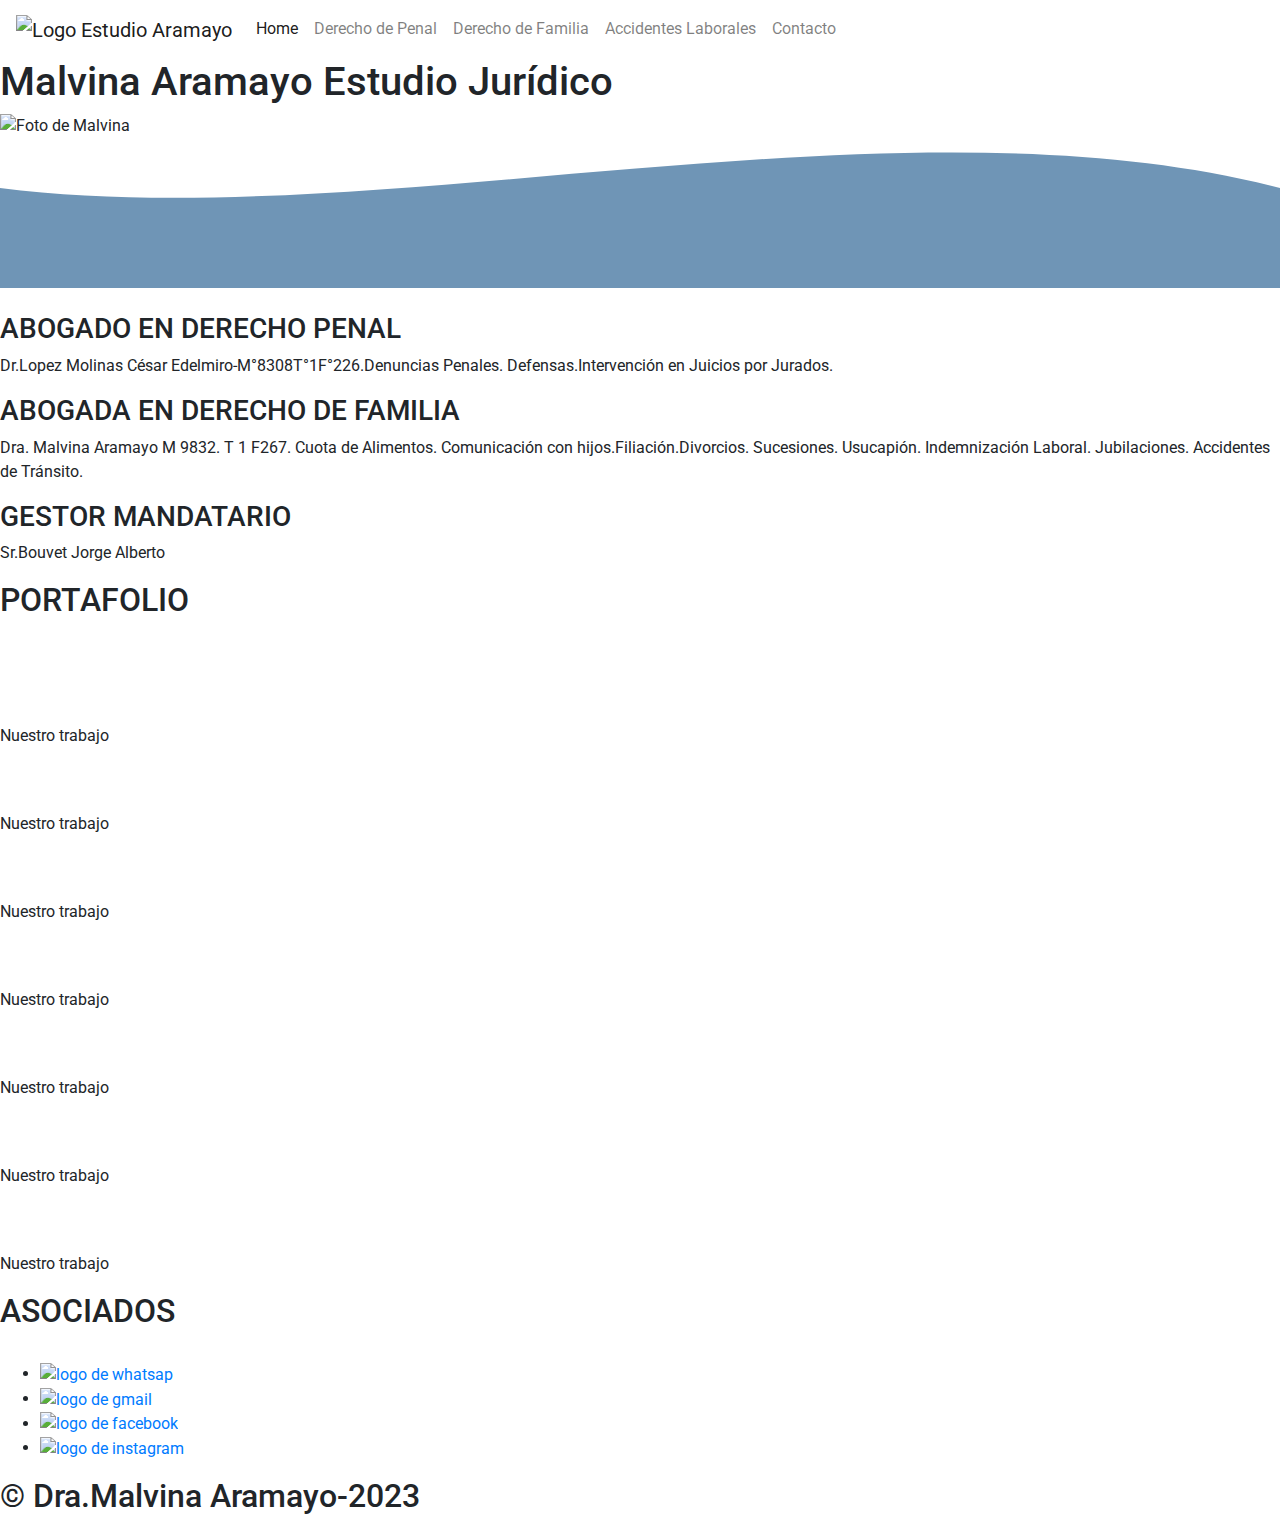
==== index.html @ 1f6ae99d "n" ====
<!DOCTYPE html>
<html lang="es">
  <head>
    <meta charset="UTF-8" />
    <meta http-equiv="X-UA-Compatible" content="IE=edge" />
    <meta name="viewport" content="width=device-width, initial-scale=1.0" />
    <title>Estudio Jurídico Malvina Aramayo</title>
    <link
      rel="stylesheet"
      href="https://cdn.jsdelivr.net/npm/bootstrap@4.3.1/dist/css/bootstrap.min.css"
      integrity="sha384-ggOyR0iXCbMQv3Xipma34MD+dH/1fQ784/j6cY/iJTQUOhcWr7x9JvoRxT2MZw1T"
      crossorigin="anonymous"
    />
    <link rel="stylesheet" href="css/estilos.css" />
    <link rel="preconnect" href="https://fonts.googleapis.com" />
    <link rel="preconnect" href="https://fonts.gstatic.com" crossorigin />
    <link href="https://fonts.googleapis.com/css2?family=Roboto:wght@700&display=swap" rel="stylesheet" />
  </head>

  <body>
    <header>
      <nav class="navbar navbar-expand-lg navbar-light">
        <a class="navbar-brand" href="#">
          <img src="./imagenes/logo.jpge.jpeg" width="50" height="50" alt="Logo Estudio Aramayo" />
        </a>
        <button
          class="navbar-toggler"
          type="button"
          data-toggle="collapse"
          data-target="#navbarNavDropdown"
          aria-controls="navbarNavDropdown"
          aria-expanded="false"
          aria-label="Toggle navigation"
        >
          <span class="navbar-toggler-icon"></span>
        </button>
        <div class="collapse navbar-collapse" id="navbarNavDropdown">
          <ul class="navbar-nav">
            <li class="nav-item active">
              <a class="nav-link" href="./index.html">Home</a>
            </li>
            <li class="nav-item">
              <a class="nav-link" href="../PFARramayo/paginas/DERECHOPENAL.html">Derecho de Penal</a>
            </li>
            <li class="nav-item">
              <a class="nav-link" href="../PFARramayo/paginas/DERECHOFAMILIA.html">Derecho de Familia</a>
            </li>
            <li class="nav-item">
              <a class="nav-link" href="../PFARramayo/paginas/Accidente_Laborales.html">Accidentes Laborales</a>
            </li>
            <li class="nav-item">
              <a class="nav-link" href="paginas/Contacto.html">Contacto</a>
            </li>
          </ul>
        </div>
      </nav>
    </header>
    <main>
      <div class="imagenparalaola banner-container">
        <h1>Malvina Aramayo Estudio Jurídico</h1>

        <img src="imagenes/imagenprincipal.jpeg-modified.jpg" alt="Foto de Malvina" class="image-malvina" />
      </div>

      <div class="wave" style="height: 150px; overflow: hidden">
        <svg viewBox="0 0 500 150" preserveAspectRatio="none" style="height: 100%; width: 100%">
          <path
            d="M0.00,49.98 C146.44,98.02 349.20,-49.98 500.00,49.98 L500.00,150.00 L0.00,150.00 Z"
            style="stroke: none; fill: rgb(111, 149, 182)"
          ></path>
        </svg>
      </div>

      <div class="foto_demora_sentencia">
        <img
          src="imagenes/demora-sentencias-diario-juridico-.jpg"
          alt=""
          class="foto_demora_sentencia responsive-imag"
        />
      </div>

      <div class="contenido_textos1">
        <h3>ABOGADO EN DERECHO PENAL</h3>
        <p>
          Dr.Lopez Molinas César Edelmiro-M°8308T°1F°226.Denuncias Penales. Defensas.Intervención en Juicios por
          Jurados.
        </p>
        <h3>ABOGADA EN DERECHO DE FAMILIA</h3>
        <p>
          Dra. Malvina Aramayo M 9832. T 1 F267. Cuota de Alimentos. Comunicación con hijos.Filiación.Divorcios.
          Sucesiones. Usucapión. Indemnización Laboral. Jubilaciones. Accidentes de Tránsito.
        </p>
        <h3>GESTOR MANDATARIO</h3>
        <p>Sr.Bouvet Jorge Alberto</p>
      </div>

      <section class="portafolio">
        <div class="contenedor">
          <h2 class="titulo">PORTAFOLIO</h2>
          <div class="galeria-port">
            <div class="imagen_port">
              <img src="imagenes/1.jpeg" alt="" />
              <div class="hover_galeria">
                <img src="imagenes/icono1.png" alt="" />
              </div>
            </div>

            <div class="imagen_port">
              <img src="imagenes/2.jpeg" alt="" />
              <div class="hover_galeria">
                <img src="imagenes/icono1.png" alt="" />
                <p>Nuestro trabajo</p>
              </div>
            </div>
            <div class="imagen_port">
              <img src="imagenes/3.jpeg" alt="" />
              <div class="hover_galeria">
                <img src="imagenes/icono1.png" alt="" />
                <p>Nuestro trabajo</p>
              </div>
            </div>
            <div class="imagen_port">
              <img src="imagenes/4.jpeg" alt="" />
              <div class="hover_galeria">
                <img src="imagenes/icono1.png" alt="" />
                <p>Nuestro trabajo</p>
              </div>
            </div>
            <div class="imagen_port">
              <img src="imagenes/5.jpeg" alt="" />
              <div class="hover_galeria">
                <img src="imagenes/icono1.png" alt="" />
                <p>Nuestro trabajo</p>
              </div>
            </div>
            <div class="imagen_port">
              <img src="imagenes/6.jpeg" alt="" />
              <div class="hover_galeria">
                <img src="imagenes/icono1.png" alt="" />
                <p>Nuestro trabajo</p>
              </div>
            </div>
            <div class="imagen_port">
              <img src="imagenes/7.jpeg" alt="" />
              <div class="hover_galeria">
                <img src="imagenes/icono1.png" alt="" />
                <p>Nuestro trabajo</p>
              </div>
            </div>
            <div class="imagen_port">
              <img src="imagenes/8.jpeg" alt="" />
              <div class="hover_galeria">
                <img src="imagenes/icono1.png" alt="" />
                <p>Nuestro trabajo</p>
              </div>
            </div>

            <div class="ASOCIADOS">
              <h2 class="Titulo">ASOCIADOS</h2>
              <div class="cards">
                <img src="imagenes/imagenes/face1.jpeg" alt="" class="IMAGEN_ASOCIADOS" />
              </div>
            </div>
          </div>
        </div>
      </section>
    </main>
    <footer>
      <ul>
        <li>
          <a href="https://api.whatsapp.com/send?phone=3447553582" target="blank">
            <img src="./imagenes/WhatsApp-logo.jpeg" class="logos-redes" alt="logo de whatsap" />
          </a>
        </li>
        <li>
          <a href="" target="_blank">
            <img src="./imagenes/Gmail.jpge.png" class="logos-redes" alt="logo de gmail" />
          </a>
        </li>
        <li>
          <a href="https://www.facebook.com/AbogadaMalvinaAramayo/" target="_blank">
            <img src="imagenes/iconoface.jpge.jpg" class="logos-redes" alt="logo de facebook" />
          </a>
        </li>
        <li>
          <a href="https://www.instagram.com/malvinaaramayoabogada/" target="_blank">
            <img src="./imagenes/Instagram-Logo.jpge.jpg" class="logos-redes" alt="logo de instagram" />
          </a>
        </li>
      </ul>
      <h2 class="titulo_final">&copy; Dra.Malvina Aramayo-2023</h2>
    </footer>
    <script
      src="https://code.jquery.com/jquery-3.3.1.slim.min.js"
      integrity="sha384-q8i/X+965DzO0rT7abK41JStQIAqVgRVzpbzo5smXKp4YfRvH+8abtTE1Pi6jizo"
      crossorigin="anonymous"
    ></script>
    <script
      src="https://cdn.jsdelivr.net/npm/popper.js@1.14.7/dist/umd/popper.min.js"
      integrity="sha384-UO2eT0CpHqdSJQ6hJty5KVphtPhzWj9WO1clHTMGa3JDZwrnQq4sF86dIHNDz0W1"
      crossorigin="anonymous"
    ></script>
    <script
      src="https://cdn.jsdelivr.net/npm/bootstrap@4.3.1/dist/js/bootstrap.min.js"
      integrity="sha384-JjSmVgyd0p3pXB1rRibZUAYoIIy6OrQ6VrjIEaFf/nJGzIxFDsf4x0xIM+B07jRM"
      crossorigin="anonymous"
    ></script>
  </body>
</html>
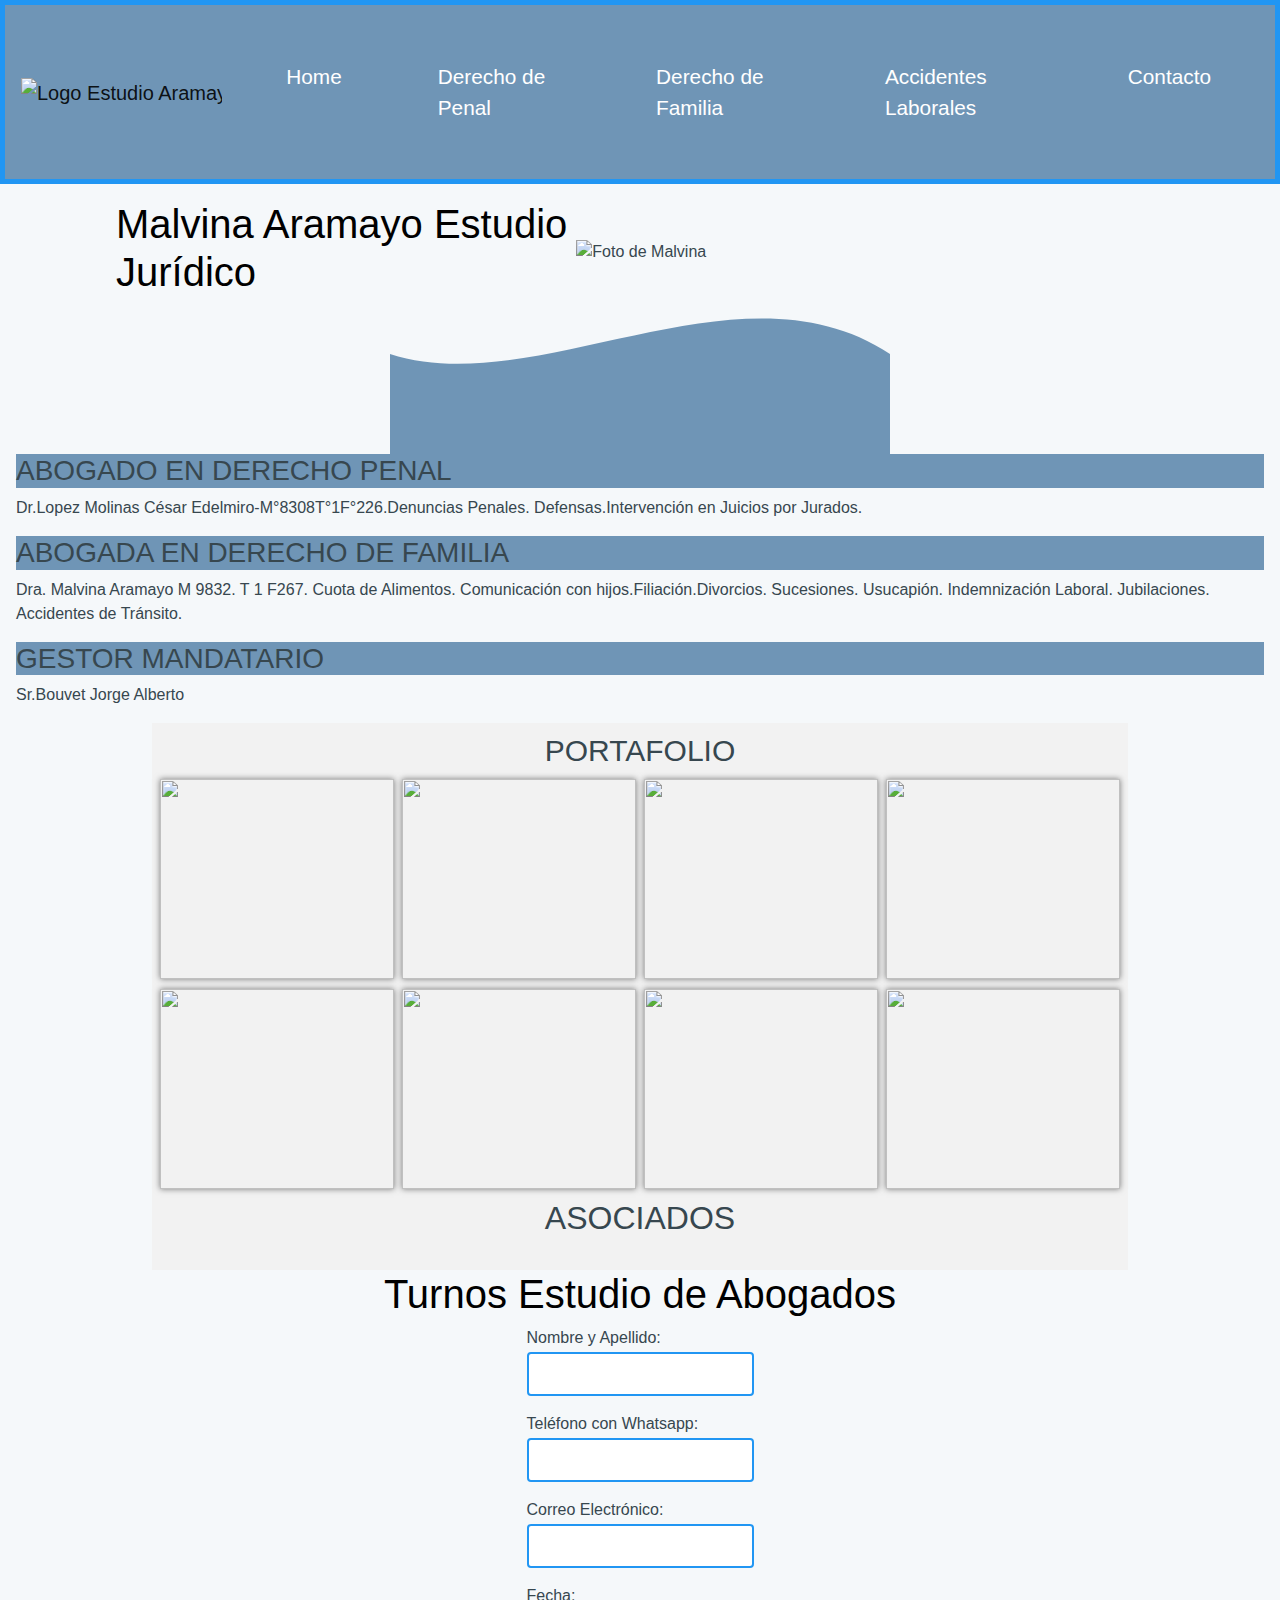
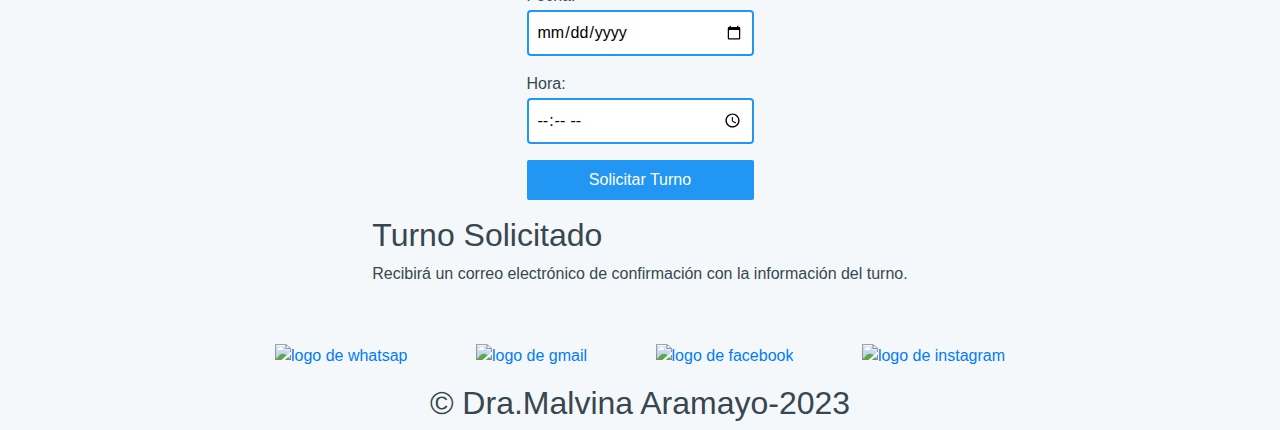
==== commit 0ee39f62: "Update index.html" ====
--- a/index.html
+++ b/index.html
@@ -37,26 +37,26 @@
         <div class="collapse navbar-collapse" id="navbarNavDropdown">
           <ul class="navbar-nav">
             <li class="nav-item active">
-              <a class="nav-link" href="./index.html">Home</a>
-            </li>
-            <li class="nav-item">
-              <a class="nav-link" href="../PFARramayo/paginas/DERECHOPENAL.html">Derecho de Penal</a>
-            </li>
-            <li class="nav-item">
-              <a class="nav-link" href="../PFARramayo/paginas/DERECHOFAMILIA.html">Derecho de Familia</a>
-            </li>
-            <li class="nav-item">
-              <a class="nav-link" href="../PFARramayo/paginas/Accidente_Laborales.html">Accidentes Laborales</a>
-            </li>
-            <li class="nav-item">
-              <a class="nav-link" href="paginas/Contacto.html">Contacto</a>
+              <a class="nav-link" href="index.html">Home</a>
+            </li>
+            <li class="nav-item">
+              <a class="nav-link" href="paginas\DERECHOPENAL.html">Derecho de Penal</a>
+            </li>
+            <li class="nav-item">
+              <a class="nav-link" href="paginas\DERECHOFAMILIA.html">Derecho de Familia</a>
+            </li>
+            <li class="nav-item">
+              <a class="nav-link" href="paginas\Accidente_Laborales.html">Accidentes Laborales</a>
+            </li>
+            <li class="nav-item">
+              <a class="nav-link" href="paginas\Contacto.html">Contacto</a>
             </li>
           </ul>
         </div>
       </nav>
-    </header>
+     </header>
     <main>
-      <div class="imagenparalaola banner-container">
+           <div class="imagenparalaola banner-container">
         <h1>Malvina Aramayo Estudio Jurídico</h1>
 
         <img src="imagenes/imagenprincipal.jpeg-modified.jpg" alt="Foto de Malvina" class="image-malvina" />
@@ -164,6 +164,24 @@
           </div>
         </div>
       </section>
+      <h1>Turnos Estudio de Abogados</h1>
+      <form> 
+            <label for="nombre">Nombre y Apellido:</label>
+            <input type="text" id="nombre" name="nombre" required>
+            <label for="telefono">Teléfono con Whatsapp:</label>
+            <input type="tel" id="telefono" name="telefono" required>
+            <label for="email">Correo Electrónico:</label>
+            <input type="email" id="email" name="email" required>
+            <label for="fecha">Fecha:</label>
+            <input type="date" id="fecha" name="fecha" min="2023-05-09" max="2023-06-30" required>
+            <label for="hora">Hora:</label>
+            <input type="time" id="hora" name="hora" min="08:00" max="20:00" step="1800" required>
+            <button type="submit">Solicitar Turno</button>
+        </form>
+        <div id="confirmacion" class="oculto">
+            <h2>Turno Solicitado</h2>
+            <p>Recibirá un correo electrónico de confirmación con la información del turno.</p>
+        </div>
     </main>
     <footer>
       <ul>
@@ -205,5 +223,6 @@
       integrity="sha384-JjSmVgyd0p3pXB1rRibZUAYoIIy6OrQ6VrjIEaFf/nJGzIxFDsf4x0xIM+B07jRM"
       crossorigin="anonymous"
     ></script>
+    <script src="add.js"></script>
   </body>
 </html>
--- a/css/estilos.css
+++ b/css/estilos.css
@@ -0,0 +1,414 @@
+body {
+  font-family: Verdana, Geneva, Tahoma, sans-serif;
+  background-size: 100%;
+  background-color: white;
+}
+
+.banner-container {
+  display: flex;
+  justify-content: space-between;
+  align-items: center;
+}
+.banner-container h1 {
+  margin-left: 100px;
+}
+.banner-container .image-malvina {
+  width: 900px;
+}
+
+@media (max-width: 1200px) {
+  .banner-container {
+    flex-direction: column;
+  }
+  .banner-container .image-malvina {
+    width: 100%;
+  }
+}
+nav {
+  background-color: rgb(111, 149, 182);
+}
+nav li {
+  display: inline;
+  margin: 40px;
+  border: #060617;
+  bottom: 20px;
+  text-decoration: none;
+}
+nav li .nav-link {
+  color: white !important;
+  font-size: 1.3rem;
+}
+
+/* li */
+footer {
+  margin-top: 25px;
+  display: flex;
+  justify-content: center;
+  align-items: center;
+  flex-direction: column;
+}
+footer li {
+  display: inline-block;
+  margin-left: 2rem;
+  margin-right: 2rem;
+  text-align: center;
+}
+footer .logos-redes {
+  height: 2rem;
+}
+
+* {
+  margin: 0;
+  padding: 0;
+  box-sizing: border-box;
+}
+
+.html {
+  font-size: 50%;
+}
+
+h1 {
+  color: black;
+}
+
+.foto_demora_sentencia {
+  background-color: #05060b;
+  display: flex;
+  justify-content: center;
+  align-items: center;
+}
+
+.contenedor_sobre_nosotros {
+  width: 115 px 134 px;
+  background: aqua;
+}
+
+.contenedor_sobre_nosotros > img {
+  width: 100%;
+  padding: 5px;
+}
+
+.nuestros servicios {
+  bottom: 40px;
+  background: #8313de;
+  font-family: "Segoe UI", Tahoma, Geneva, Verdana, sans-serif;
+  font: 300;
+}
+
+.contenedor_sobre_nosotros {
+  width: 30%;
+}
+
+.titulo {
+  font-family: Verdana, Geneva, Tahoma, sans-serif;
+  font-size: 30px;
+  text-align: center;
+  margin: auto;
+  padding: 10px;
+  background: #f2f2f2;
+}
+
+.imagen-abaust-us {
+  width: 48%;
+}
+
+.contenido_textos > h3 {
+  width: 100%;
+  position: fixed;
+  color: coral;
+}
+
+.contenido_textos > h3 p {
+  color: coral;
+}
+
+.contenido_textos > h3 span {
+  background: #4d0686;
+  color: #fff;
+  border-radius: 50%;
+  display: inline-block;
+  text-align: center;
+  width: 30px;
+  height: 30px;
+  padding: 2px;
+  box-shadow: 0 0 6px 0 rgba(0, 0, 0, 0.5);
+  margin-right: 5px;
+}
+
+footer div ul li {
+  display: inline-block;
+  margin-left: 2rem;
+  margin-right: 2rem;
+  text-align: center;
+}
+
+.div_footer {
+  position: relative;
+  top: 0%;
+  left: 0%;
+  text-align: center;
+  background-color: #08415c;
+  font-size: 0%;
+  height: 6rem;
+  width: 100%;
+}
+
+.logowhatsapp {
+  height: 3rem;
+  width: 3rem;
+}
+
+.logoGmail {
+  height: 3rem;
+  width: 3rem;
+}
+
+.logoface {
+  height: 3rem;
+  width: 3rem;
+}
+
+.logoinstagram {
+  height: 3rem;
+  width: 3rem;
+}
+
+.lista_de_servicios {
+  position: relative;
+  width: 100%;
+}
+
+.largo {
+  height: 40rem;
+}
+
+.lista_izquierda {
+  position: absolute;
+  width: 33, 33%;
+  left: 0%;
+}
+
+.lista_medio {
+  position: absolute;
+  width: 33, 33%;
+  left: 33, 33%;
+}
+
+.lista_derecha {
+  position: absolute;
+  width: 33, 33%;
+  left: 66, 66%;
+}
+
+/*galeria*/
+.portafolio {
+  background: #f2f2f2;
+  display: flex;
+}
+
+.galeria-port {
+  display: flex;
+  justify-content: space-evenly;
+  flex-wrap: wrap;
+}
+
+.imagen_port {
+  width: 24%;
+  margin-bottom: 10px;
+  height: 200px;
+  overflow: hidden;
+  position: relative;
+  cursor: pointer;
+  box-shadow: 0 0 6px 0 rgba(0, 0, 0, 0.5);
+}
+
+.imagen_port > img {
+  width: 100%;
+  height: 100%;
+  object-fit: cover;
+  display: block;
+}
+
+.hover-galeria {
+  position: absolute;
+  width: 100%;
+  height: 100%;
+  top: 0;
+  transform: scale(1);
+  background: hsla(273, 91%, 27%, 0.7);
+  transition: transform 0.5s;
+  justify-content: center;
+  align-items: column;
+}
+
+.hover-galeria img {
+  width: 50px;
+}
+
+.hover-galeria p {
+  color: #fff;
+}
+
+.imagen_port:hover.hover-galeria {
+  transform: scale(1);
+}
+
+.responsive-imag {
+  max-width: 100%;
+  height: auto;
+}
+
+/*Pseudoelementos*/
+h3:nth-child(1) {
+  background-color: rgb(111, 149, 182);
+}
+
+h3:nth-child(3) {
+  background-color: rgb(111, 149, 182);
+}
+
+h3:nth-child(5) {
+  background-color: rgb(111, 149, 182);
+}
+
+.subtitle-penal {
+  color: black;
+}
+
+.container-penal {
+  display: flex;
+  justify-content: space-around;
+  align-items: center;
+  flex-direction: column;
+}
+.container-penal .penal-content {
+  background-color: rgb(111, 149, 182);
+  min-height: 400px;
+  display: flex;
+  justify-content: center;
+  align-items: center;
+  flex-direction: column;
+  padding: 50px;
+}
+
+.familia-banner {
+  display: flex;
+  justify-content: flex-end;
+  align-items: center;
+}
+.familia-banner .familia-banner-content {
+  margin-right: 50px;
+}
+
+.container-familia {
+  display: flex;
+  flex-direction: column;
+  justify-content: center;
+}
+.container-familia .familia-element {
+  background-color: rgb(111, 149, 182);
+  display: flex;
+  flex-direction: column;
+  justify-content: center;
+  align-items: center;
+  margin-top: 10px;
+  padding: 50px;
+}
+
+@media (max-width: 1200px) {
+  .familia-banner {
+    flex-direction: column;
+  }
+}
+.laboral-container {
+  margin-top: 30px;
+  display: flex;
+  justify-content: center;
+  align-items: center;
+  flex-direction: column;
+}
+.laboral-container .laboral-content {
+  margin: 10px 0;
+  padding: 50px;
+  background-color: rgb(111, 149, 182);
+  display: flex;
+  justify-content: center;
+  align-items: center;
+  flex-direction: column;
+}
+.laboral-container .laboral-content img {
+  width: 300px;
+}
+
+.contact-container {
+  min-height: 75vh;
+  display: flex;
+  justify-items: center;
+  align-items: center;
+  flex-direction: column;
+}
+.contact-container form {
+  margin: 50px 0;
+  width: 300px;
+}
+
+body {
+    background-color: #f5f8fa;
+    color: #37474f;
+    font-family: sans-serif;
+}
+
+header {
+    background-color: #2196f3;
+    color: white;
+    padding: 5px;
+}
+
+main {
+    display: flex;
+    flex-direction: column;
+    align-items: center;
+    padding: 1em;
+}
+
+form {
+    display: flex;
+    flex-direction: column;
+    justify-content: center;
+    margin-bottom: 1em;
+}
+
+label {
+    margin-right: 2px;
+    margin-bottom: 2px;
+}
+
+input[type="text"],
+input[type="tel"],
+input[type="email"],
+input[type="date"],
+input[type="time"],
+button {
+    font-size: 1em;
+    padding: 0.5em;
+}
+
+input[type="text"],
+input[type="tel"],
+input[type="email"],
+input[type="date"],
+input[type="time"] {
+    border: 2px solid #2196f3;
+    border-radius: 4px;
+    margin-bottom: 1em;
+}
+
+button {
+    background-color: #2196f3;
+    border: none;
+    border-radius: 2px;
+    color: white;
+    cursor: pointer;
+    transition: background-color 0.2s }
+
+/*# sourceMappingURL=estilos.css.map */
